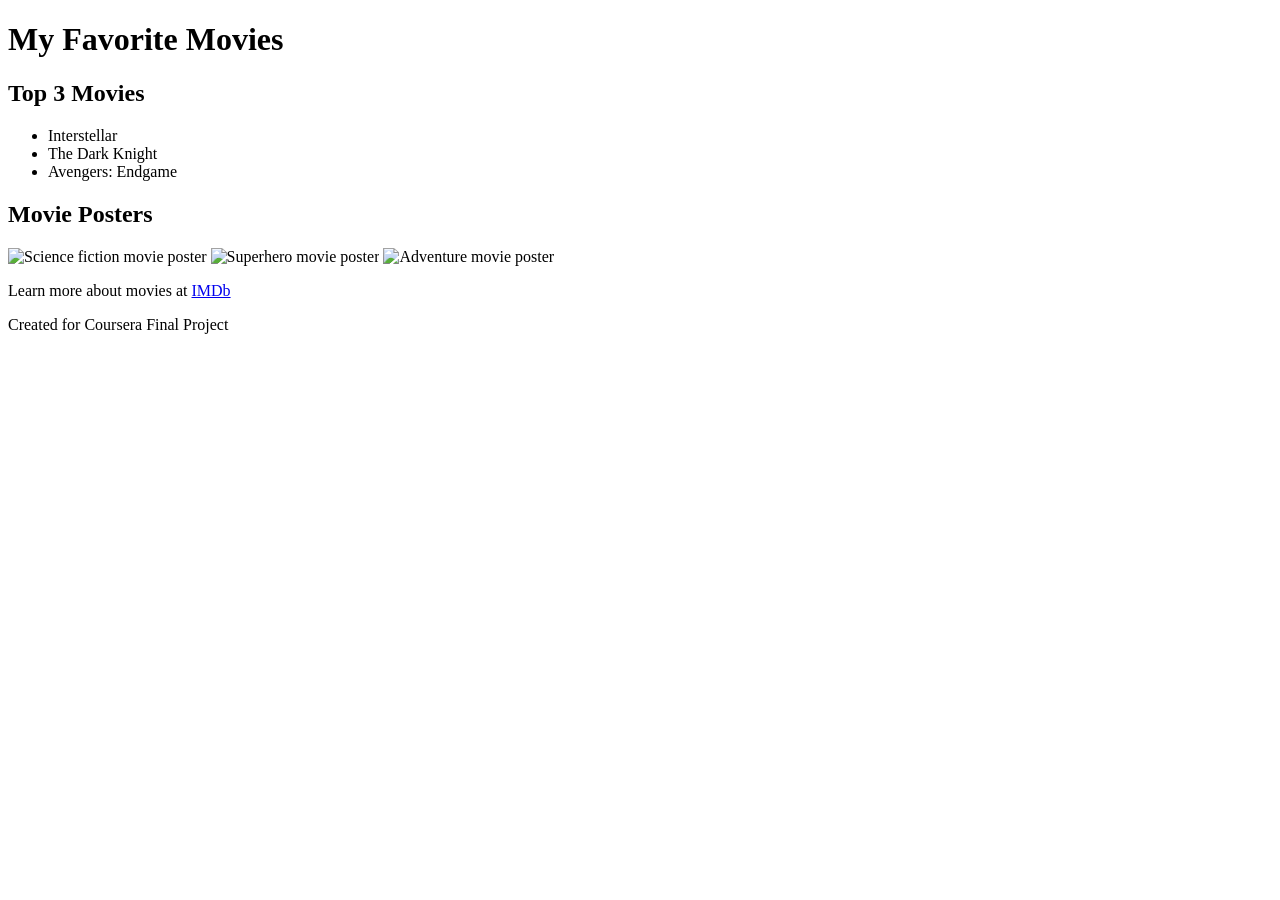
==== index.html @ d4a0f26b "Add files via upload" ====
<!DOCTYPE html>
<html lang="en">
<head>
    <meta charset="UTF-8">
    <title>My Favorite Movies</title>
</head>
<body>
<header>
    <h1>My Favorite Movies</h1>
</header>

<main>
    <section>
        <h2>Top 3 Movies</h2>
        <ul>
            <li>Interstellar</li>
            <li>The Dark Knight</li>
            <li>Avengers: Endgame</li>
        </ul>
    </section>

    <section>
        <h2>Movie Posters</h2>
        <img src="https://picsum.photos/300/200?random=1" alt="Science fiction movie poster">
        <img src="https://picsum.photos/300/200?random=2" alt="Superhero movie poster">
        <img src="https://picsum.photos/300/200?random=3" alt="Adventure movie poster">
    </section>

    <p>Learn more about movies at
        <a href="https://www.imdb.com" target="_blank">IMDb</a>
    </p>
</main>

<footer>
    <p>Created for Coursera Final Project</p>
</footer>
</body>
</html>
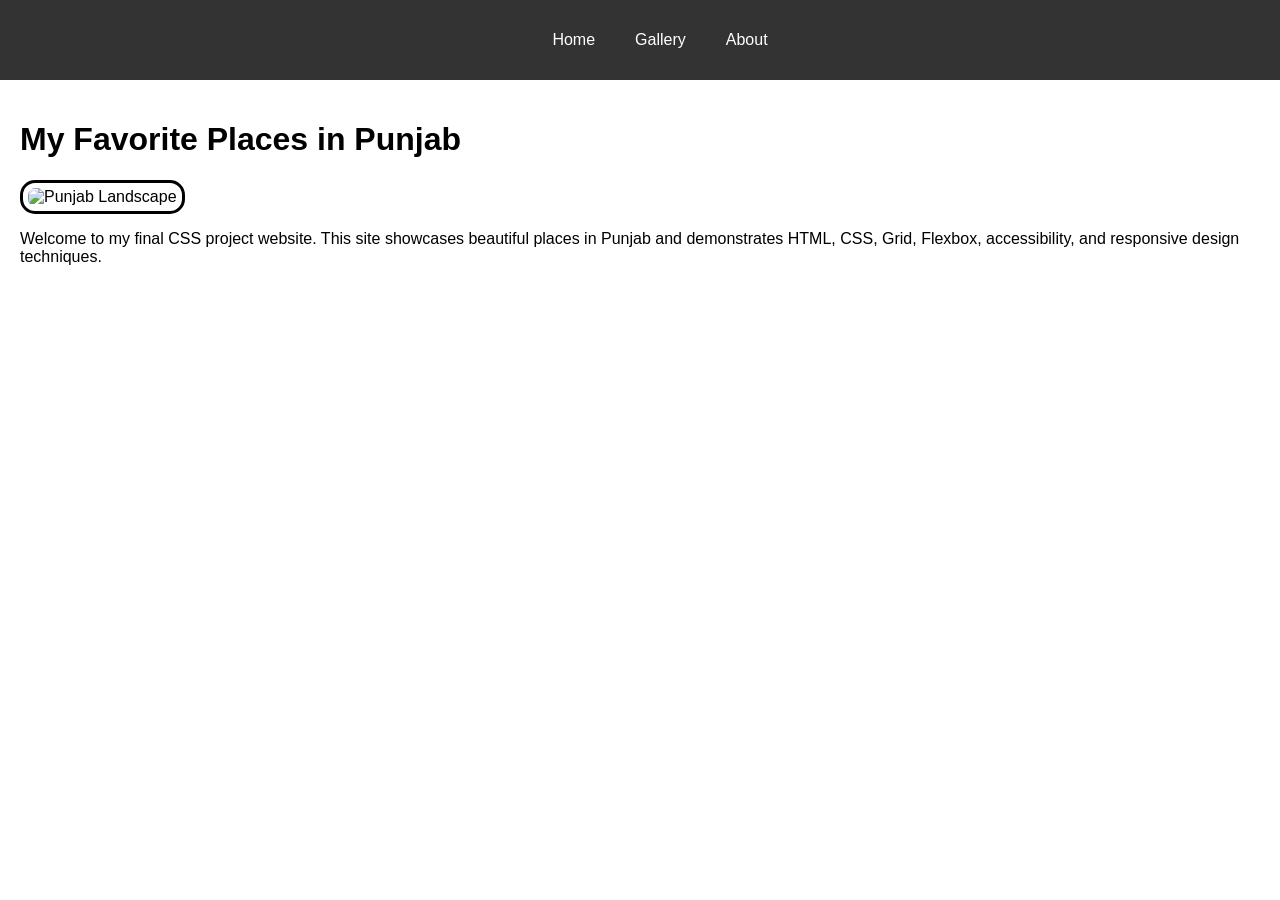
==== commit c6b2679b: "Update index.html" ====
--- a/index.html
+++ b/index.html
@@ -1,38 +1,34 @@
 <!DOCTYPE html>
 <html lang="en">
 <head>
-    <meta charset="UTF-8">
-    <title>My Favorite Movies</title>
+<meta charset="UTF-8">
+<title>Home</title>
+<link rel="stylesheet" href="style.css">
 </head>
+
 <body>
-<header>
-    <h1>My Favorite Movies</h1>
-</header>
 
-<main>
-    <section>
-        <h2>Top 3 Movies</h2>
-        <ul>
-            <li>Interstellar</li>
-            <li>The Dark Knight</li>
-            <li>Avengers: Endgame</li>
-        </ul>
-    </section>
+<a href="#main" class="skip-link">Skip to Main Content</a>
 
-    <section>
-        <h2>Movie Posters</h2>
-        <img src="https://picsum.photos/300/200?random=1" alt="Science fiction movie poster">
-        <img src="https://picsum.photos/300/200?random=2" alt="Superhero movie poster">
-        <img src="https://picsum.photos/300/200?random=3" alt="Adventure movie poster">
-    </section>
+<nav>
+<ul>
+<li><a href="index.html">Home</a></li>
+<li><a href="gallery.html">Gallery</a></li>
+<li><a href="about.html">About</a></li>
+</ul>
+</nav>
 
-    <p>Learn more about movies at
-        <a href="https://www.imdb.com" target="_blank">IMDb</a>
-    </p>
+<main id="main">
+
+<h1>My Favorite Places in Punjab</h1>
+
+<img src="image1.jpg" alt="Punjab Landscape">
+
+<p>
+Welcome to my final CSS project website. This site showcases beautiful places in Punjab and demonstrates HTML, CSS, Grid, Flexbox, accessibility, and responsive design techniques.
+</p>
+
 </main>
 
-<footer>
-    <p>Created for Coursera Final Project</p>
-</footer>
 </body>
 </html>
--- a/style.css
+++ b/style.css
@@ -0,0 +1,62 @@
+body{
+    font-family: Arial, sans-serif;
+    margin: 0;
+    padding: 0;
+}
+
+.skip-link{
+    position: absolute;
+    left: -9999px;
+}
+
+.skip-link:focus{
+    left: 10px;
+    top: 10px;
+    background: white;
+    padding: 10px;
+    border: 2px solid black;
+}
+
+nav{
+    background-color: #333;
+    padding: 15px;
+}
+
+nav ul{
+    display: flex;
+    justify-content: center;
+    gap: 20px;
+    list-style: none;
+}
+
+nav a{
+    color: white;
+    text-decoration: none;
+    padding: 10px;
+}
+
+nav a:hover{
+    background-color: orange;
+    border-radius: 5px;
+}
+
+main{
+    padding: 20px;
+}
+
+img{
+    width: 250px;
+    border: 3px solid black;
+    padding: 5px;
+    border-radius: 15px;
+}
+
+.grid-container{
+    display: grid;
+    grid-template-columns: repeat(2,1fr);
+    gap: 20px;
+}
+
+.grid-container img:nth-child(even){
+    border-radius: 50%;
+}
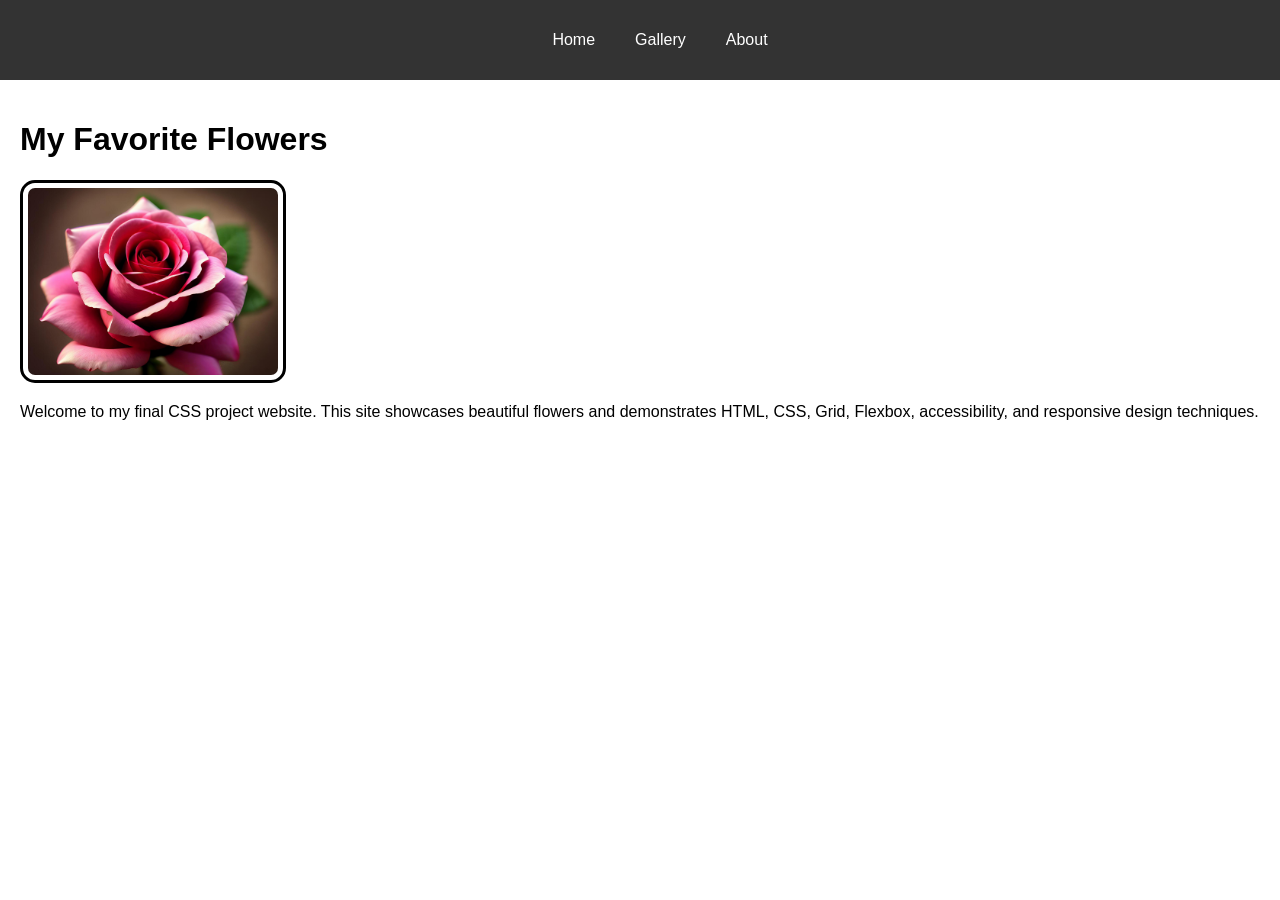
==== commit 86d2afdf: "Update index.html" ====
--- a/index.html
+++ b/index.html
@@ -2,13 +2,14 @@
 <html lang="en">
 <head>
 <meta charset="UTF-8">
-<title>Home</title>
+<meta name="viewport" content="width=device-width, initial-scale=1.0">
+<title>My Favorite Flowers</title>
 <link rel="stylesheet" href="style.css">
 </head>
 
 <body>
 
-<a href="#main" class="skip-link">Skip to Main Content</a>
+<a href="#main-content" class="skip-link">Skip to Main Content</a>
 
 <nav>
 <ul>
@@ -18,14 +19,13 @@
 </ul>
 </nav>
 
-<main id="main">
+<main id="main-content">
+<h1>My Favorite Flowers</h1>
 
-<h1>My Favorite Places in Punjab</h1>
-
-<img src="image1.jpg" alt="Punjab Landscape">
+<img src="image1.jpg" alt="Beautiful pink rose">
 
 <p>
-Welcome to my final CSS project website. This site showcases beautiful places in Punjab and demonstrates HTML, CSS, Grid, Flexbox, accessibility, and responsive design techniques.
+Welcome to my final CSS project website. This site showcases beautiful flowers and demonstrates HTML, CSS, Grid, Flexbox, accessibility, and responsive design techniques.
 </p>
 
 </main>
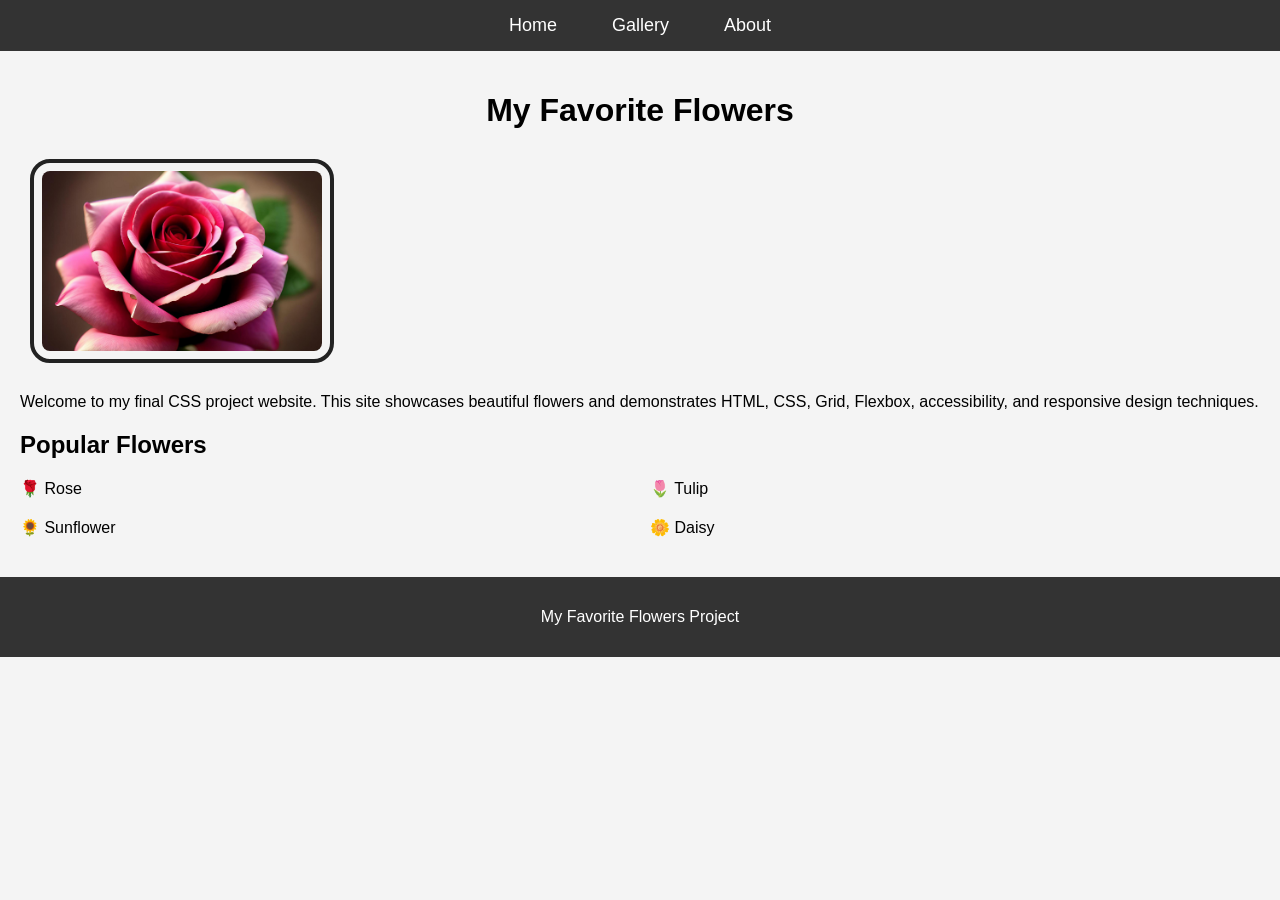
==== commit e088ce96: "Update index.html" ====
--- a/index.html
+++ b/index.html
@@ -20,15 +20,29 @@
 </nav>
 
 <main id="main-content">
+
 <h1>My Favorite Flowers</h1>
 
-<img src="image1.jpg" alt="Beautiful pink rose">
+<img src="image1.jpg" alt="Beautiful pink rose flower">
 
 <p>
 Welcome to my final CSS project website. This site showcases beautiful flowers and demonstrates HTML, CSS, Grid, Flexbox, accessibility, and responsive design techniques.
 </p>
 
+<h2>Popular Flowers</h2>
+
+<div class="grid-container">
+    <div>🌹 Rose</div>
+    <div>🌷 Tulip</div>
+    <div>🌻 Sunflower</div>
+    <div>🌼 Daisy</div>
+</div>
+
 </main>
+
+<footer>
+<p>My Favorite Flowers Project</p>
+</footer>
 
 </body>
 </html>
--- a/style.css
+++ b/style.css
@@ -1,62 +1,117 @@
-body{
+body {
     font-family: Arial, sans-serif;
+    background-color: #f4f4f4;
     margin: 0;
     padding: 0;
 }
 
-.skip-link{
+/* Skip Link */
+.skip-link {
     position: absolute;
     left: -9999px;
+    top: auto;
 }
 
-.skip-link:focus{
+.skip-link:focus {
     left: 10px;
     top: 10px;
-    background: white;
+    background: yellow;
+    color: black;
     padding: 10px;
     border: 2px solid black;
+    text-decoration: none;
+    z-index: 1000;
 }
 
-nav{
+/* Navigation */
+nav {
     background-color: #333;
     padding: 15px;
 }
 
-nav ul{
+nav ul {
     display: flex;
     justify-content: center;
-    gap: 20px;
+    gap: 25px;
     list-style: none;
+    margin: 0;
+    padding: 0;
 }
 
-nav a{
+nav li {
+    margin: 0;
+}
+
+nav a {
     color: white;
     text-decoration: none;
-    padding: 10px;
+    font-size: 18px;
+    padding: 10px 15px;
+    border-radius: 8px;
+    transition: all 0.3s ease;
 }
 
-nav a:hover{
-    background-color: orange;
-    border-radius: 5px;
+nav a:hover {
+    background-color: yellow;
+    color: black;
+    transform: scale(1.1);
 }
 
-main{
+/* Main Content */
+main {
     padding: 20px;
 }
 
-img{
-    width: 250px;
-    border: 3px solid black;
-    padding: 5px;
-    border-radius: 15px;
+h1 {
+    text-align: center;
+    font-size: 32px;
+    margin-bottom: 20px;
 }
 
-.grid-container{
-    display: grid;
-    grid-template-columns: repeat(2,1fr);
-    gap: 20px;
+/* Images */
+img {
+    width: 280px;
+    height: 180px;
+    object-fit: cover;
+    border: 4px solid #222;
+    padding: 8px;
+    border-radius: 20px;
+    margin: 10px;
+    transition: transform 0.3s ease;
 }
 
-.grid-container img:nth-child(even){
+img:hover,
+img:focus {
+    transform: scale(1.05);
+    outline: 3px solid blue;
+}
+
+/* Flexbox Gallery */
+.gallery {
+    display: flex;
+    flex-wrap: wrap;
+    justify-content: center;
+    gap: 15px;
+}
+
+/* Grid Layout */
+.grid-container {
+    display: grid;
+    grid-template-columns: repeat(2, 1fr);
+    gap: 20px;
+    margin-top: 20px;
+}
+
+/* nth-child Requirement */
+.gallery img:nth-child(even) {
     border-radius: 50%;
 }
+
+/* Footer */
+footer {
+    text-align: center;
+    background-color: #333;
+    color: white;
+    padding: 15px;
+    margin-top: 20px;
+}
